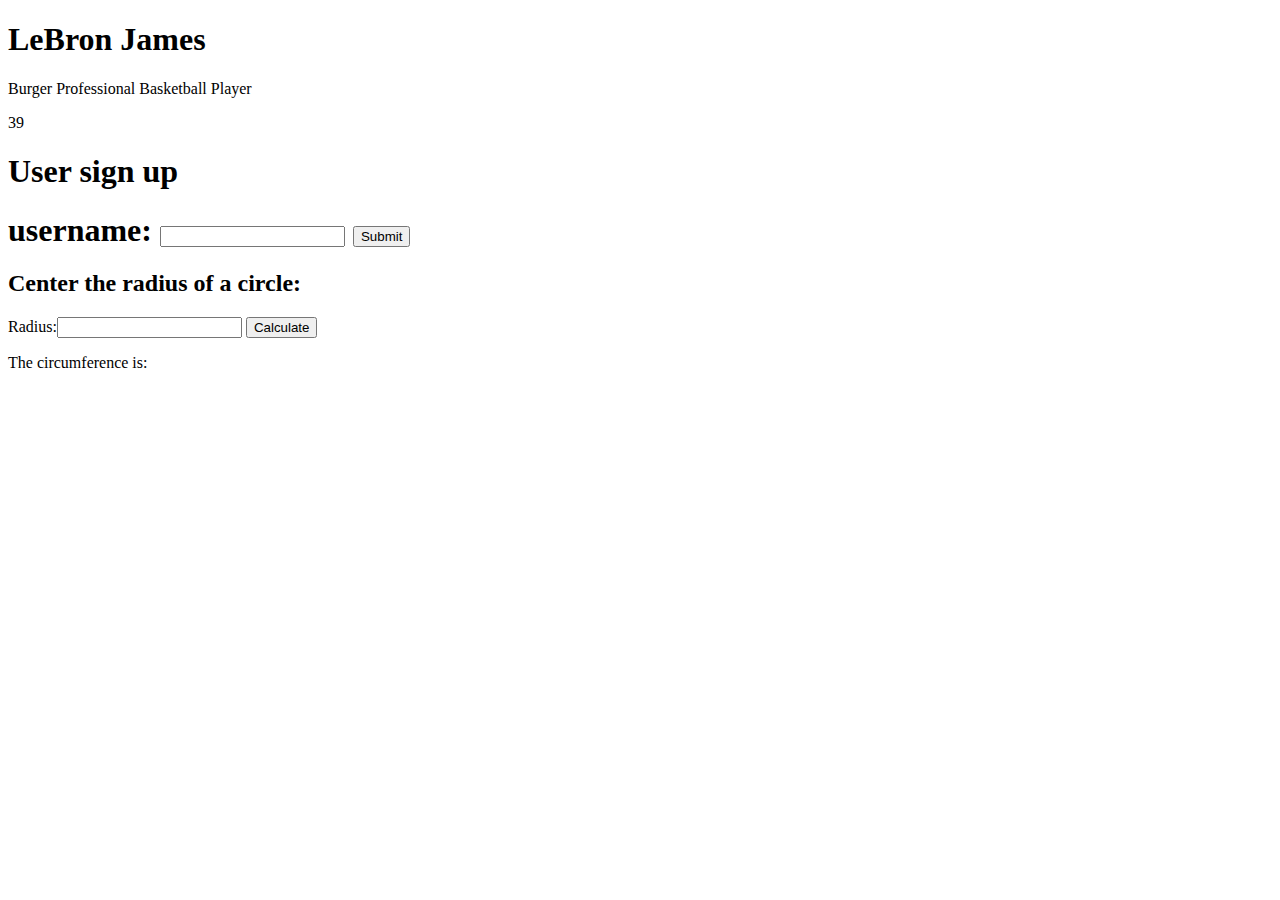
==== index.html @ 04fc2912 "initial commit" ====
<!DOCTYPE html>
<html lang="en">
<head>
    <meta charset="UTF-8">
    <meta name="viewport" content="width=device-width, initial-scale=1.0">
    <title>Burger</title>
    <link rel="stylesheet" href="style.css">
</head>
<body>
    <h1 id="myH1"></h1>
    <p id="myP1"></p>
    <p id="p2"></p>


    <h1 id="h1">User sign up<h1>
        <label>username:  <input type="text" id="username" name="username"></label>
        <button id="submit">Submit</button>


        <h2 id="h2"> Center the radius of a circle:</h2>
        <label >Radius:<input type="text" id="inputRadius"></label>
        <button id="submitRadius">Calculate</button>
        <p id="radius">The circumference is:</p>


    <script src="index.js"></script>
</body>
</html>
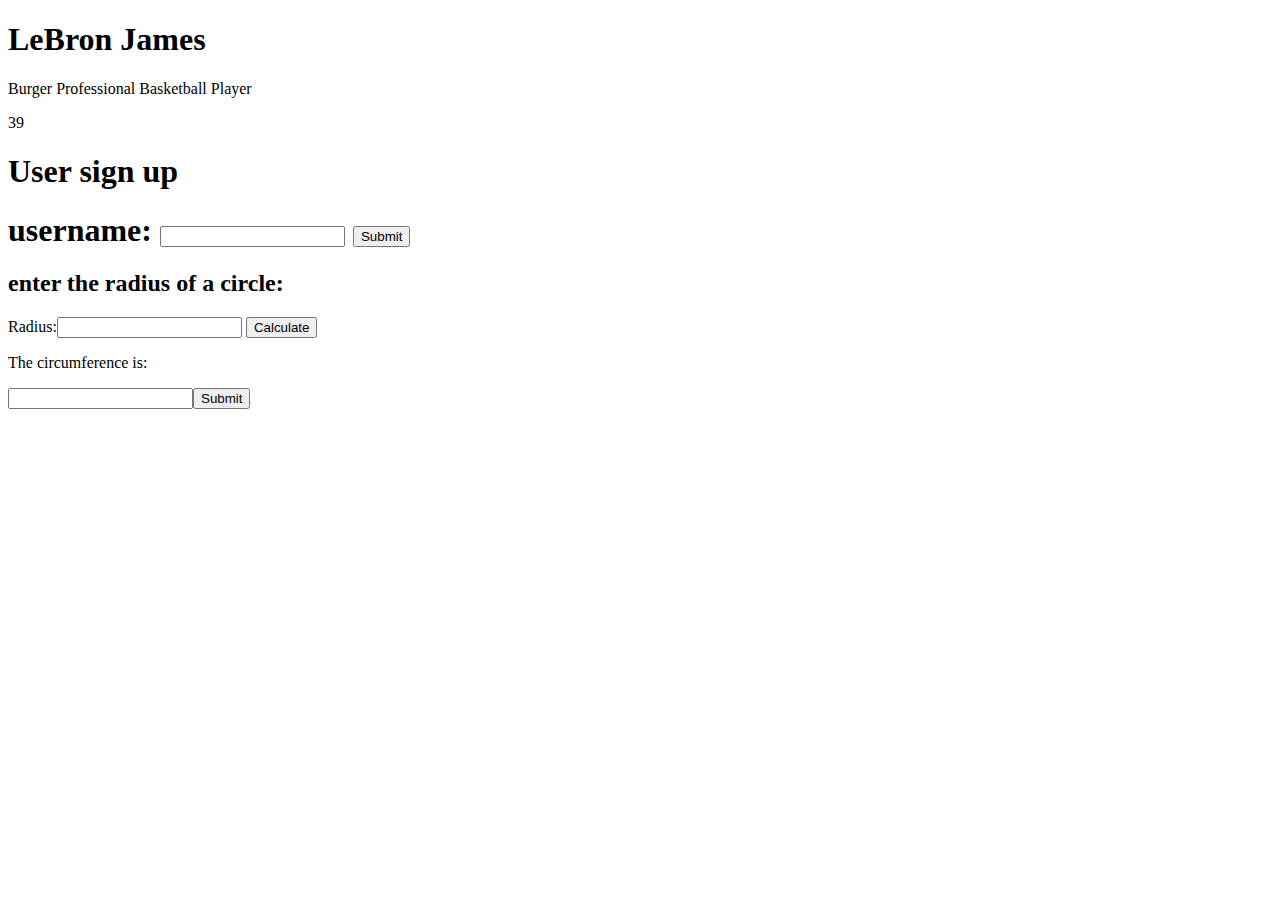
==== commit 901f8ff7: "progress" ====
--- a/index.html
+++ b/index.html
@@ -17,12 +17,17 @@
         <button id="submit">Submit</button>
 
 
-        <h2 id="h2"> Center the radius of a circle:</h2>
+        <h2 id="h2"> enter the radius of a circle:</h2>
+
         <label >Radius:<input type="text" id="inputRadius"></label>
         <button id="submitRadius">Calculate</button>
         <p id="radius">The circumference is:</p>
 
 
+        <form class="submit"  ><input id="search" type="text"><button>Submit</button></form>
+
+        <p id="lebron"></p>
+
     <script src="index.js"></script>
 </body>
 </html>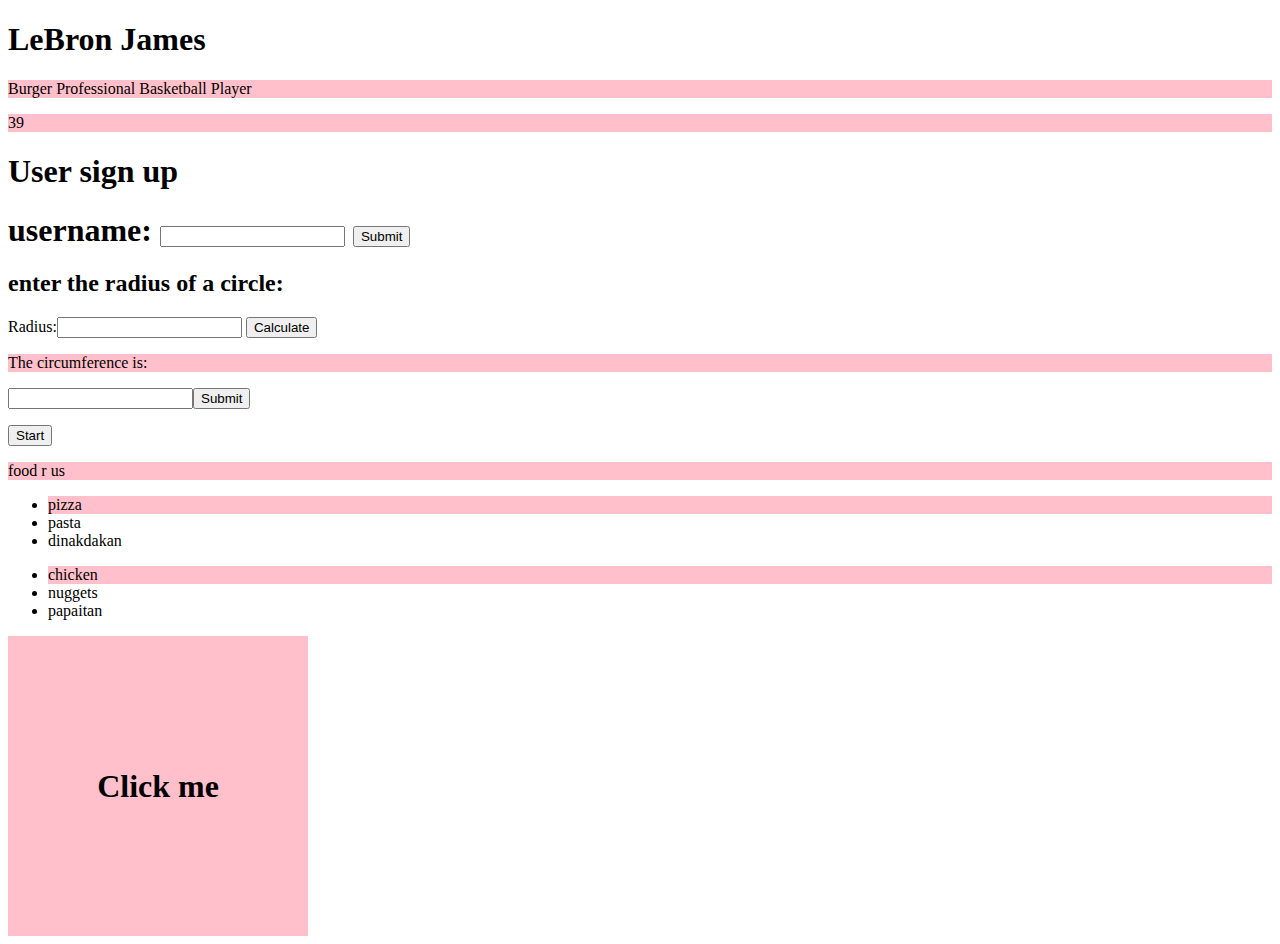
==== commit 65015b54: "progresss" ====
--- a/index.html
+++ b/index.html
@@ -28,6 +28,27 @@
 
         <p id="lebron"></p>
 
-    <script src="index.js"></script>
+
+        <button onclick="startTimer()">Start</button>
+
+        <p id="myHeading">food r us</p>
+
+
+        <ul id="foods">
+            <li>pizza</li>
+            <li>pasta</li>
+            <li>dinakdakan</li>
+        </ul>
+        <ul id="fastFoods">
+            <li>chicken</li>
+            <li>nuggets</li>
+            <li>papaitan</li>
+        </ul>
+
+
+        <div id="myBox">Click me</div>
+
+
+    <script type="module" src="index.js"></script>
 </body>
 </html>--- a/style.css
+++ b/style.css
@@ -0,0 +1,11 @@
+#myBox{
+    background-color: pink;
+    width: 300px;
+    height: 300px;
+    font-size: 2rem;
+    font-weight: bold;
+    display: flex;
+    align-items: center;
+    text-align: center;
+    justify-content: center;
+}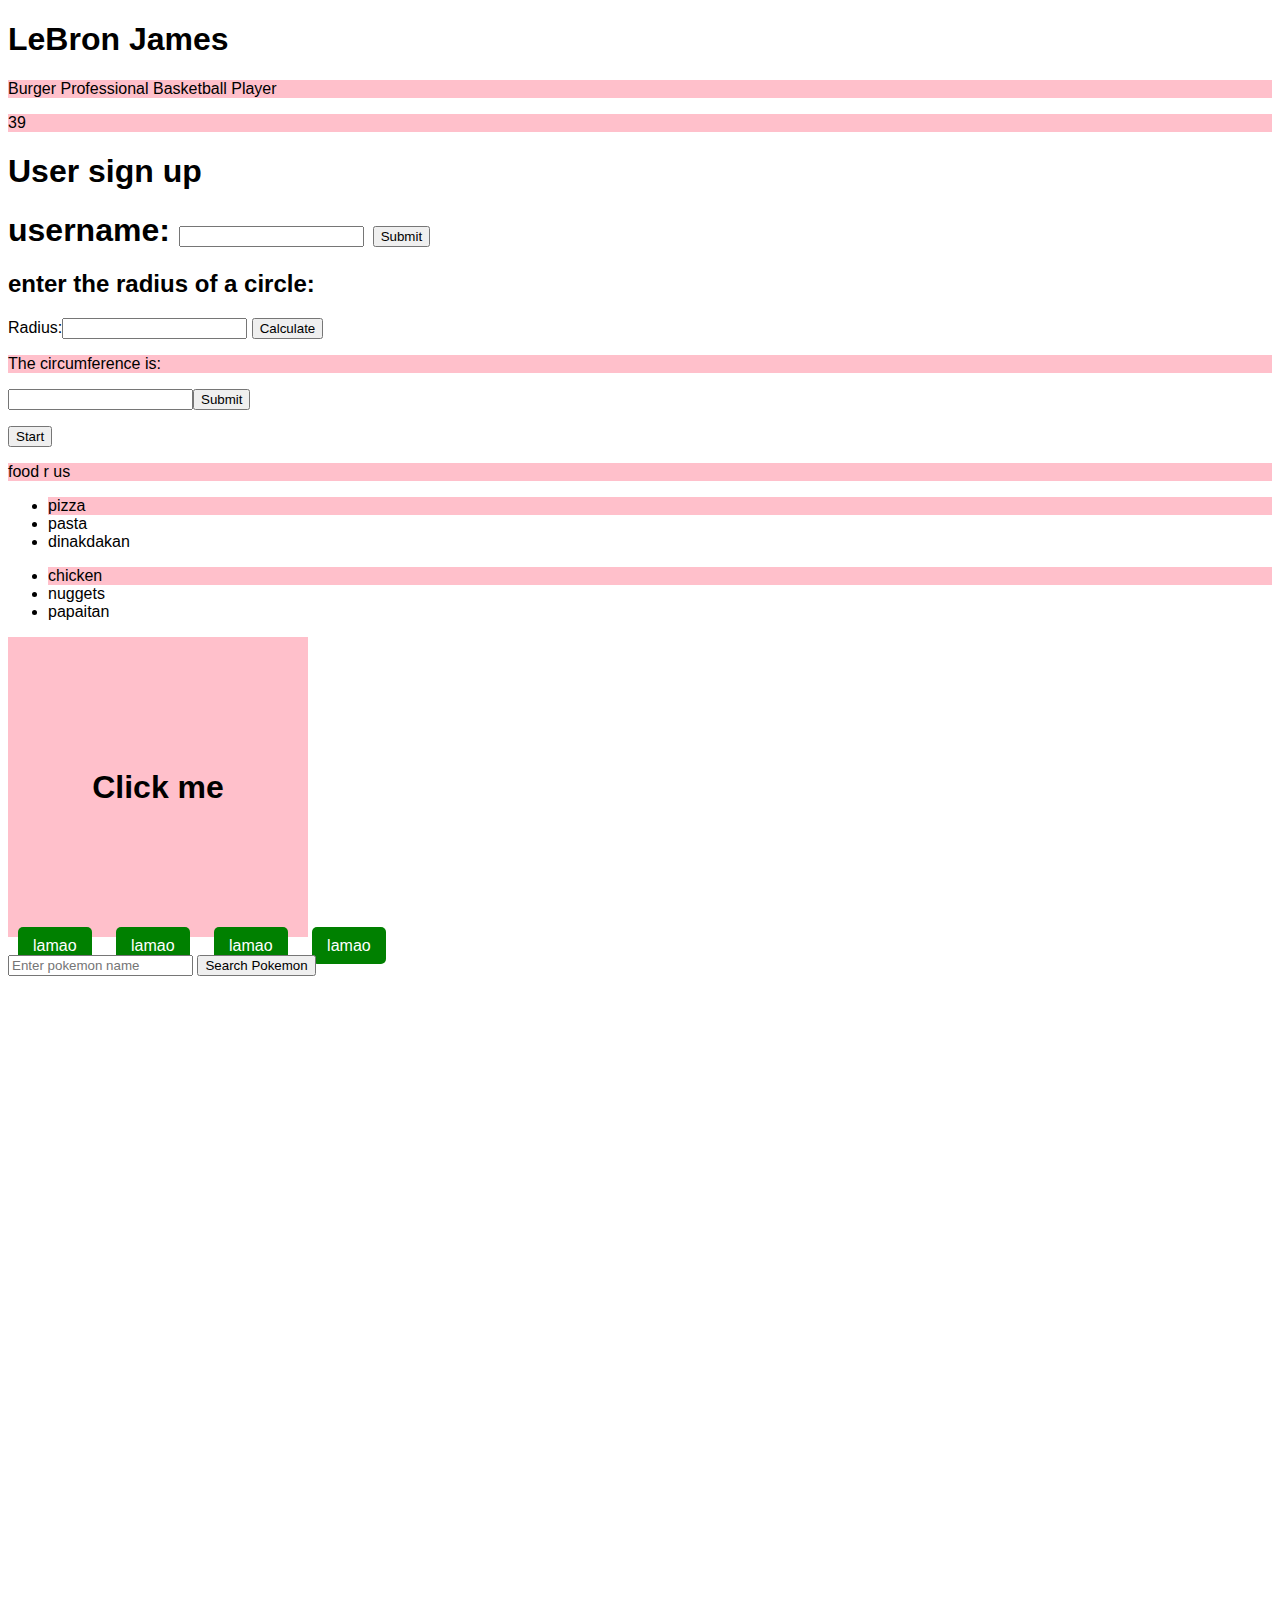
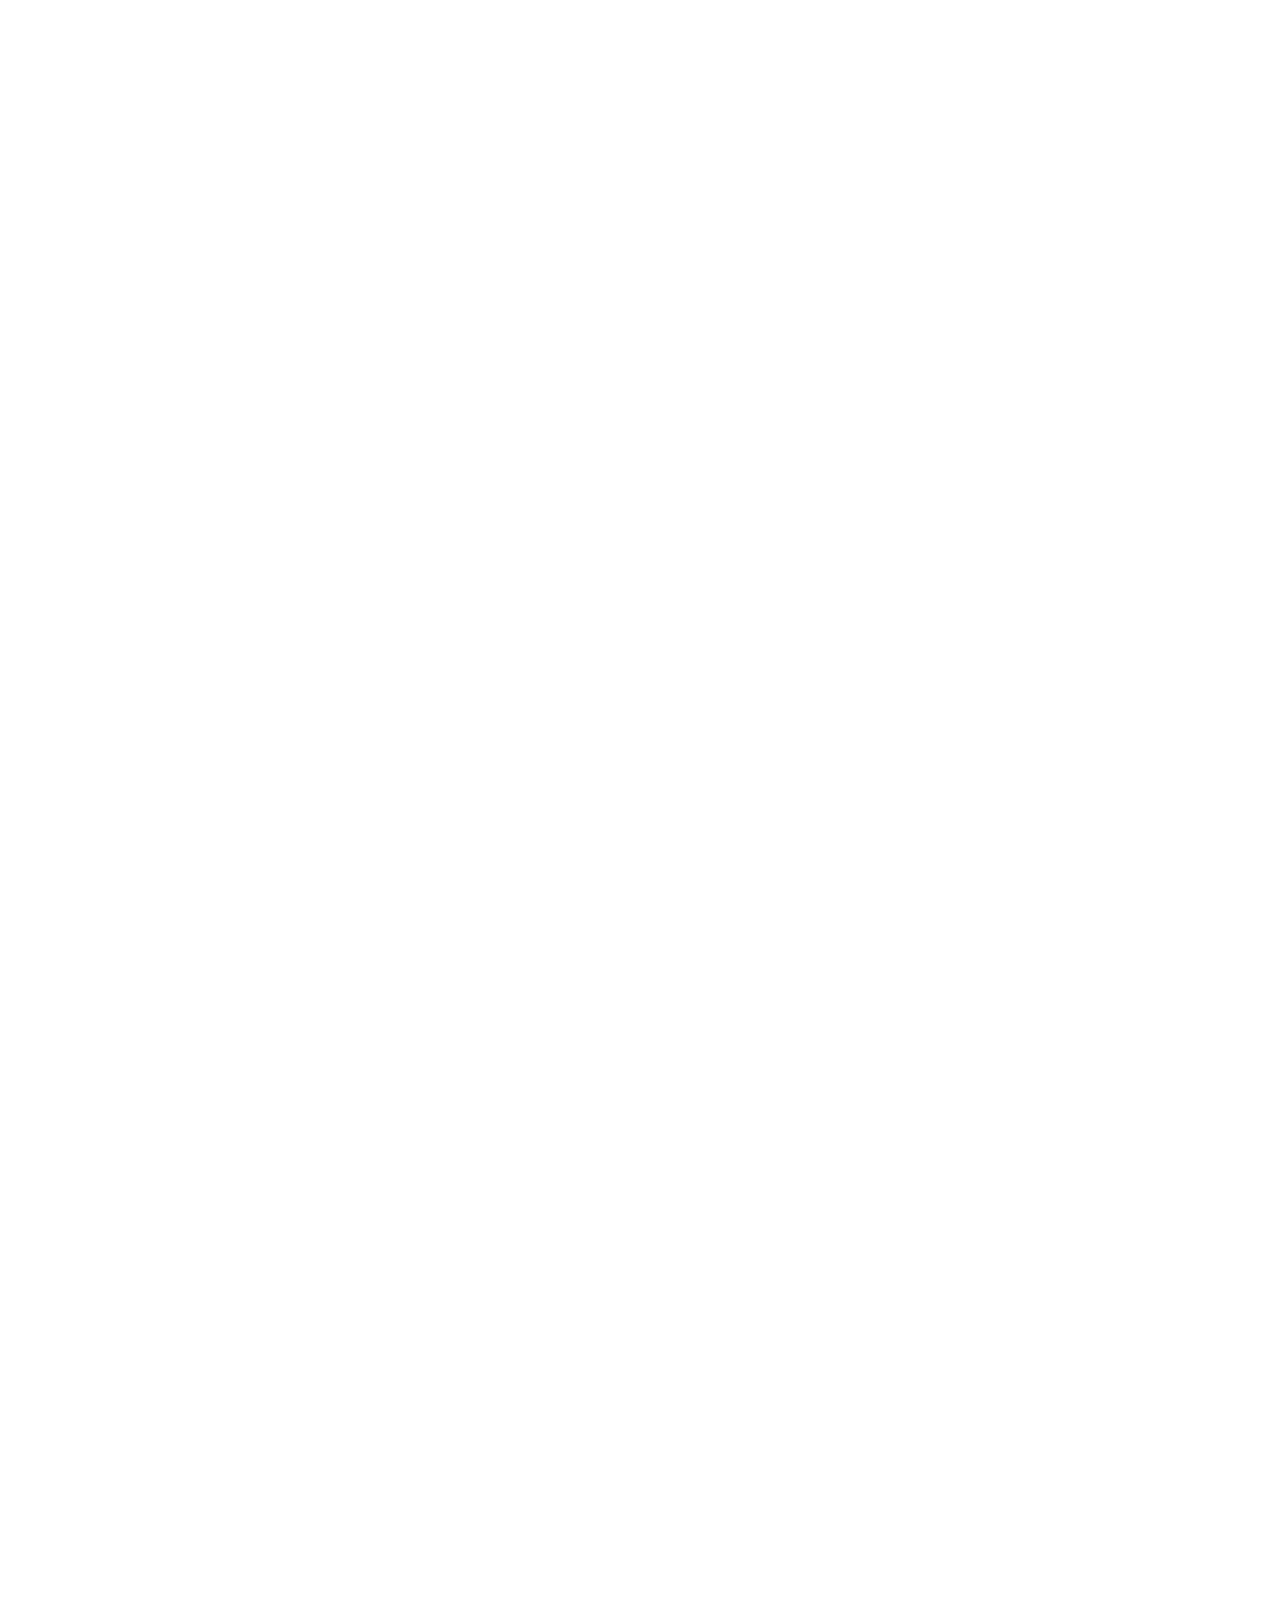
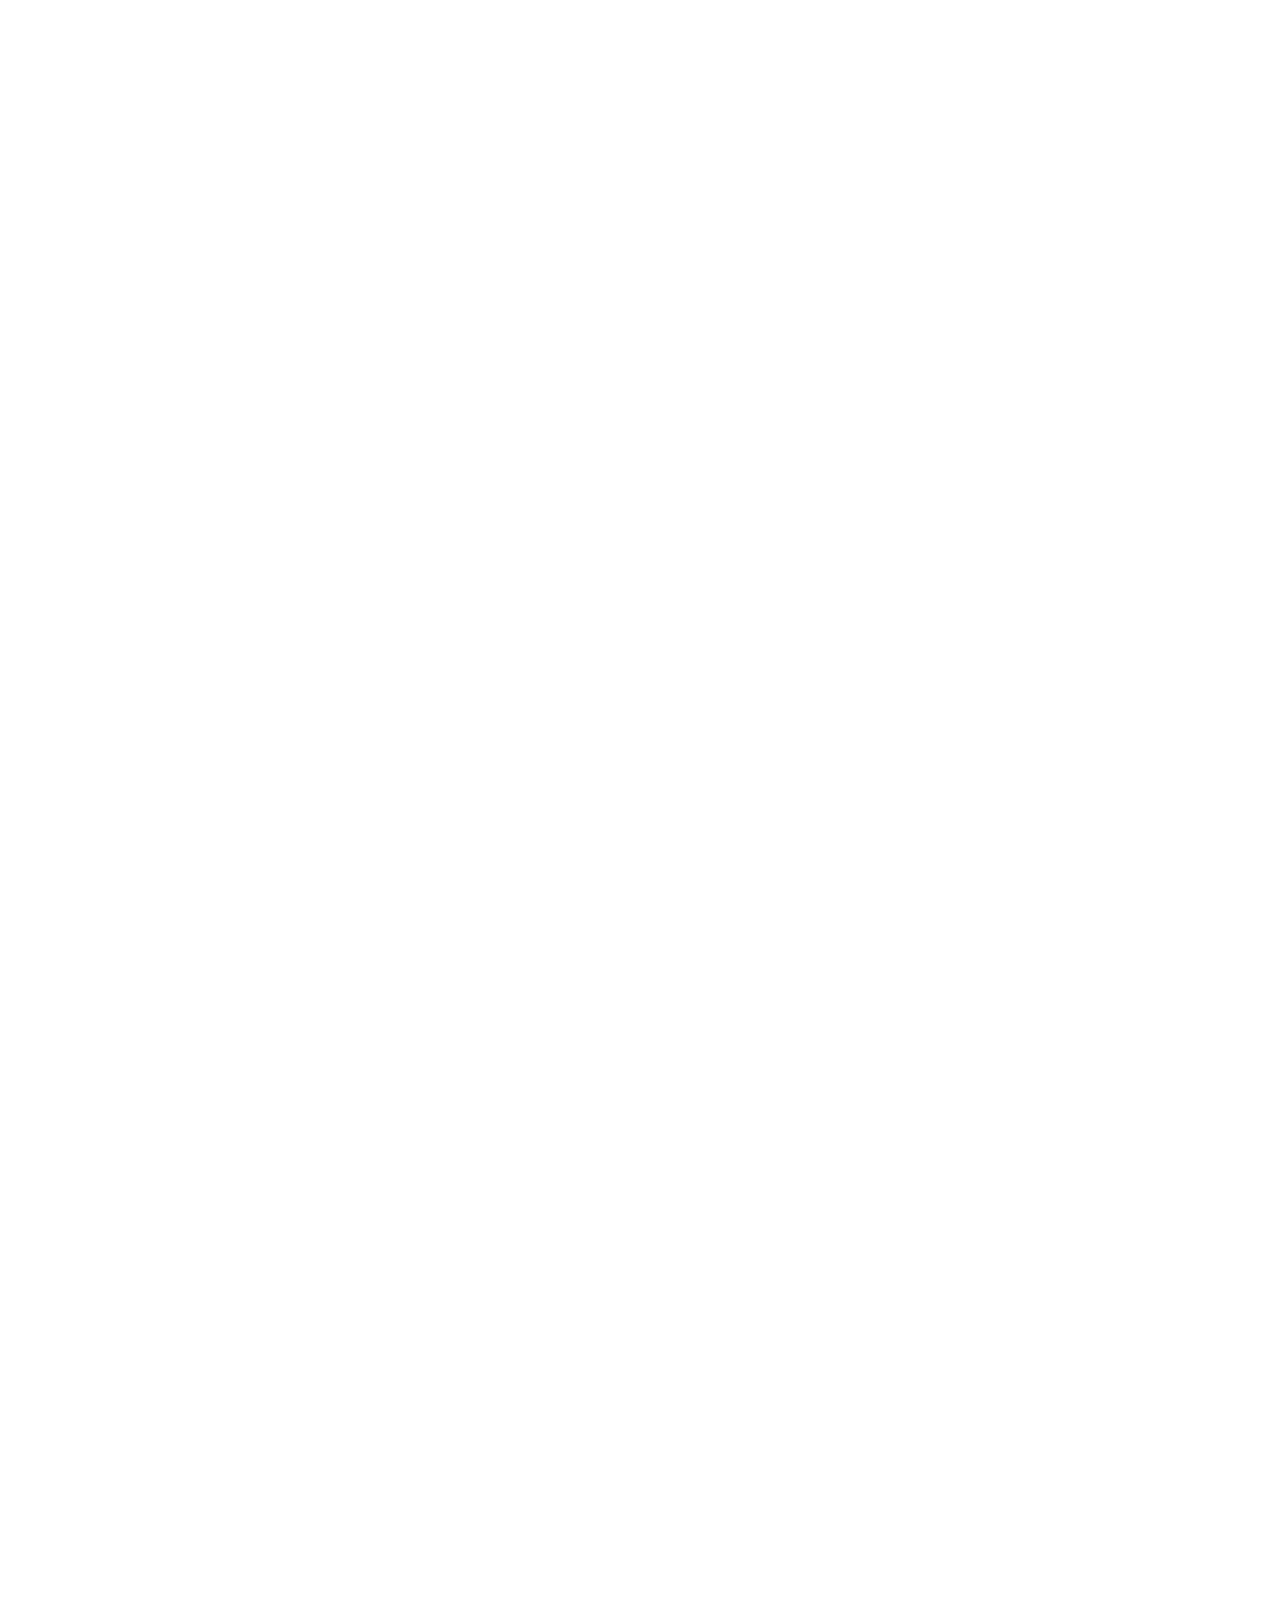
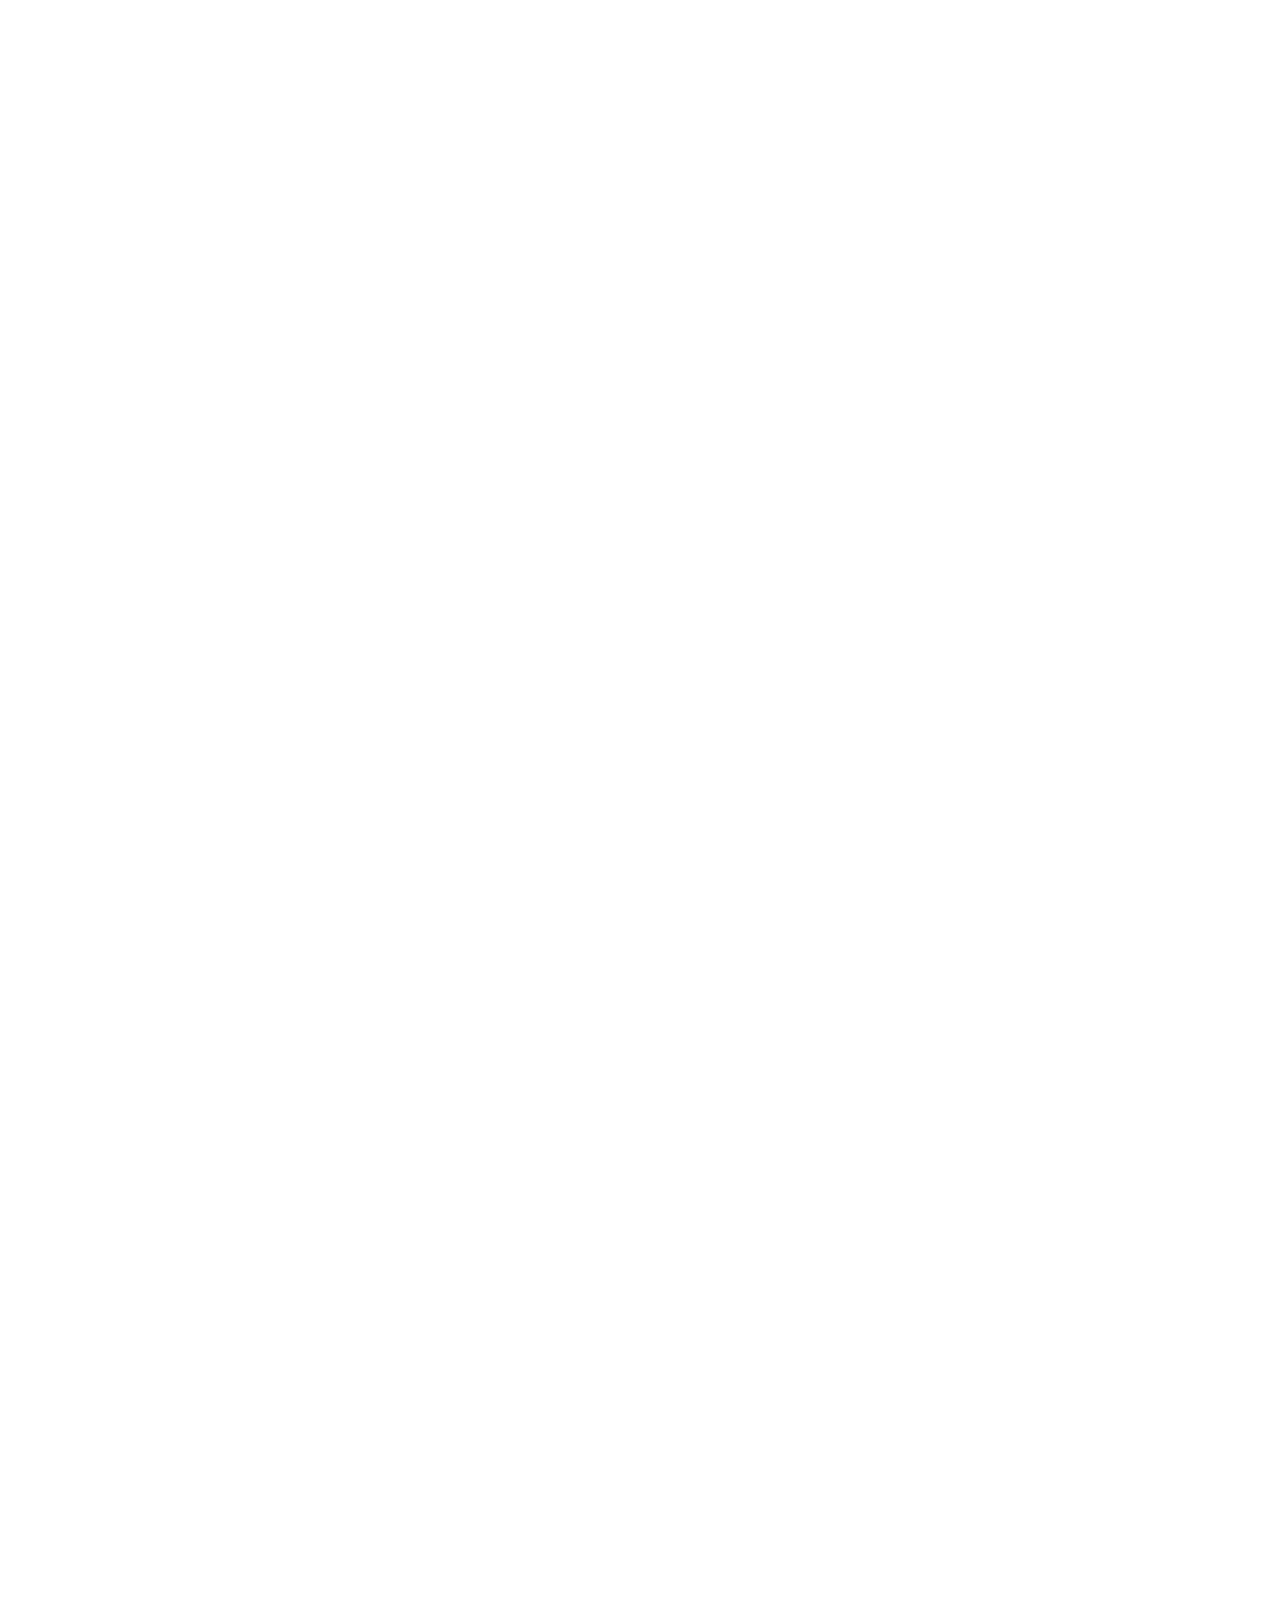
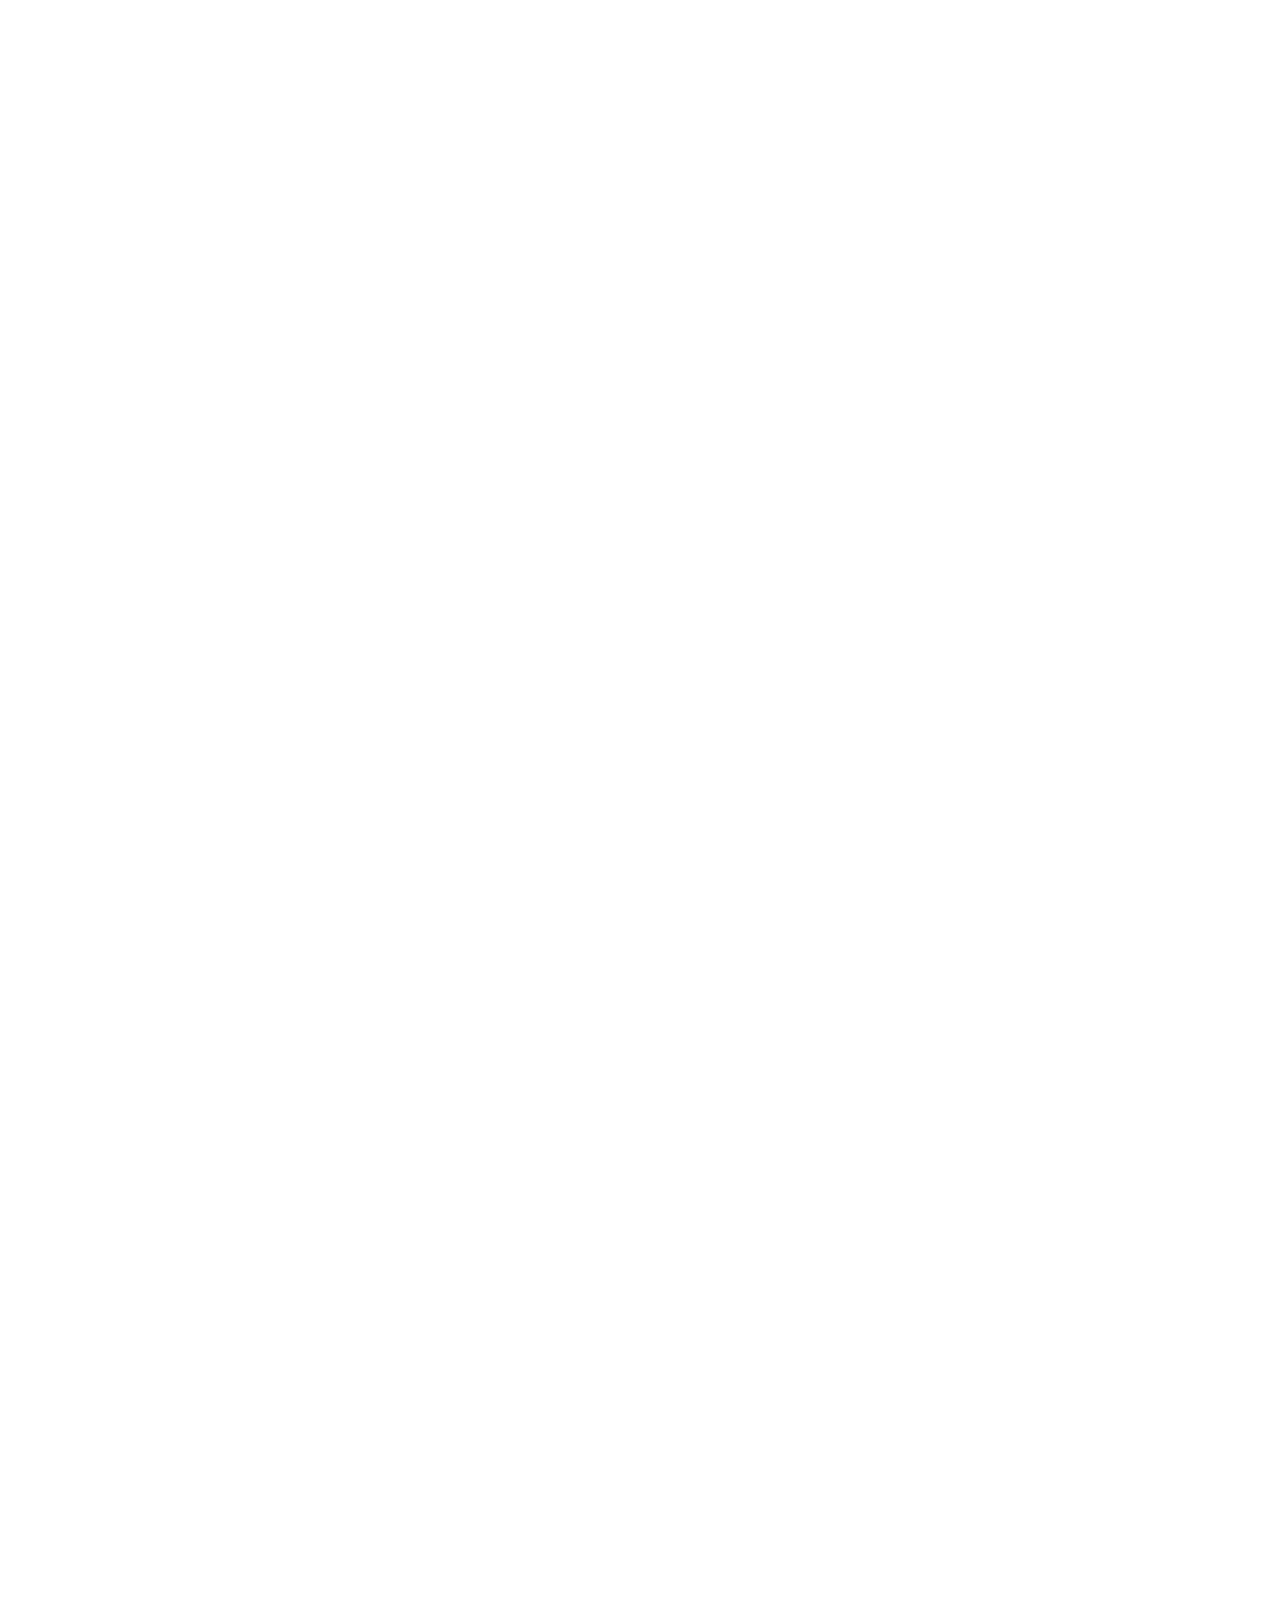
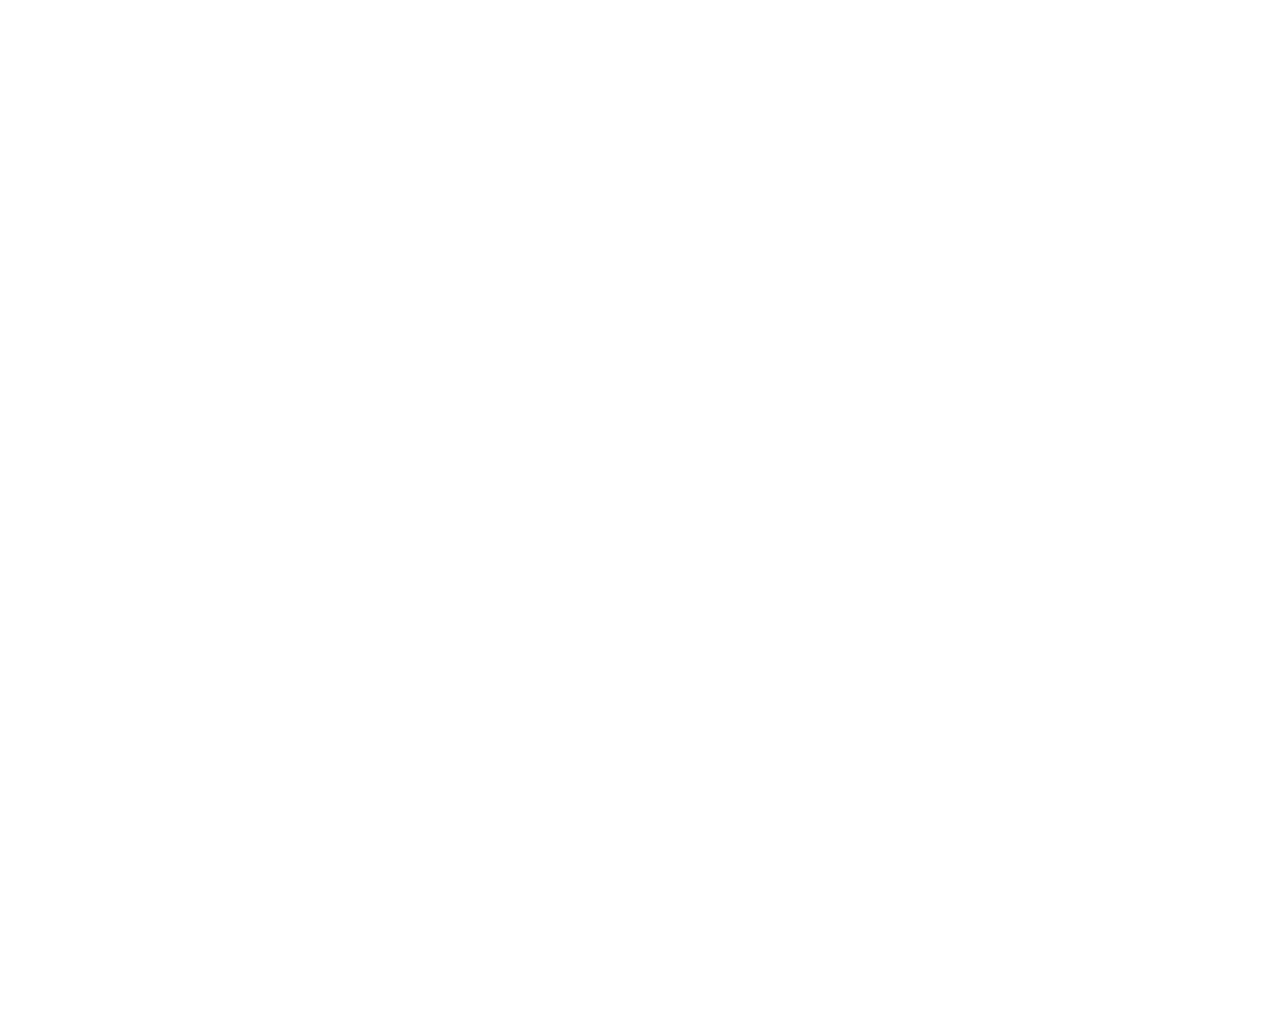
==== commit 73a28d9f: "commit na malupet" ====
--- a/index.html
+++ b/index.html
@@ -49,6 +49,24 @@
         <div id="myBox">Click me</div>
 
 
+        <buutton class="myButtons">lamao</buutton>
+        <buutton class="myButtons">lamao</buutton>
+        <buutton class="myButtons">lamao</buutton>
+        <buutton class="myButtons">lamao</buutton>
+
+
+
+<section>
+    <div>
+        <input type="text" id="pokemonName" placeholder="Enter pokemon name">
+        <button onclick="fetchData()">Search Pokemon</button>
+        <img src="" alt="pokemon sprite" id="pokemonSprite" style="display: none">
+    </div>
+</section>
+
+
+
+
     <script type="module" src="index.js"></script>
 </body>
 </html>--- a/style.css
+++ b/style.css
@@ -1,4 +1,9 @@
-#myBox{
+body {
+    font-family: sans-serif;
+    height: 1000vh;
+}
+
+#myBox {
     background-color: pink;
     width: 300px;
     height: 300px;
@@ -8,4 +13,13 @@
     align-items: center;
     text-align: center;
     justify-content: center;
+}
+
+.myButtons {
+    border: none;
+    padding: 10px 15px;
+    background-color: pink;
+    border-radius: 5px;
+    margin: 10px;
+    margin-top: 50px;
 }